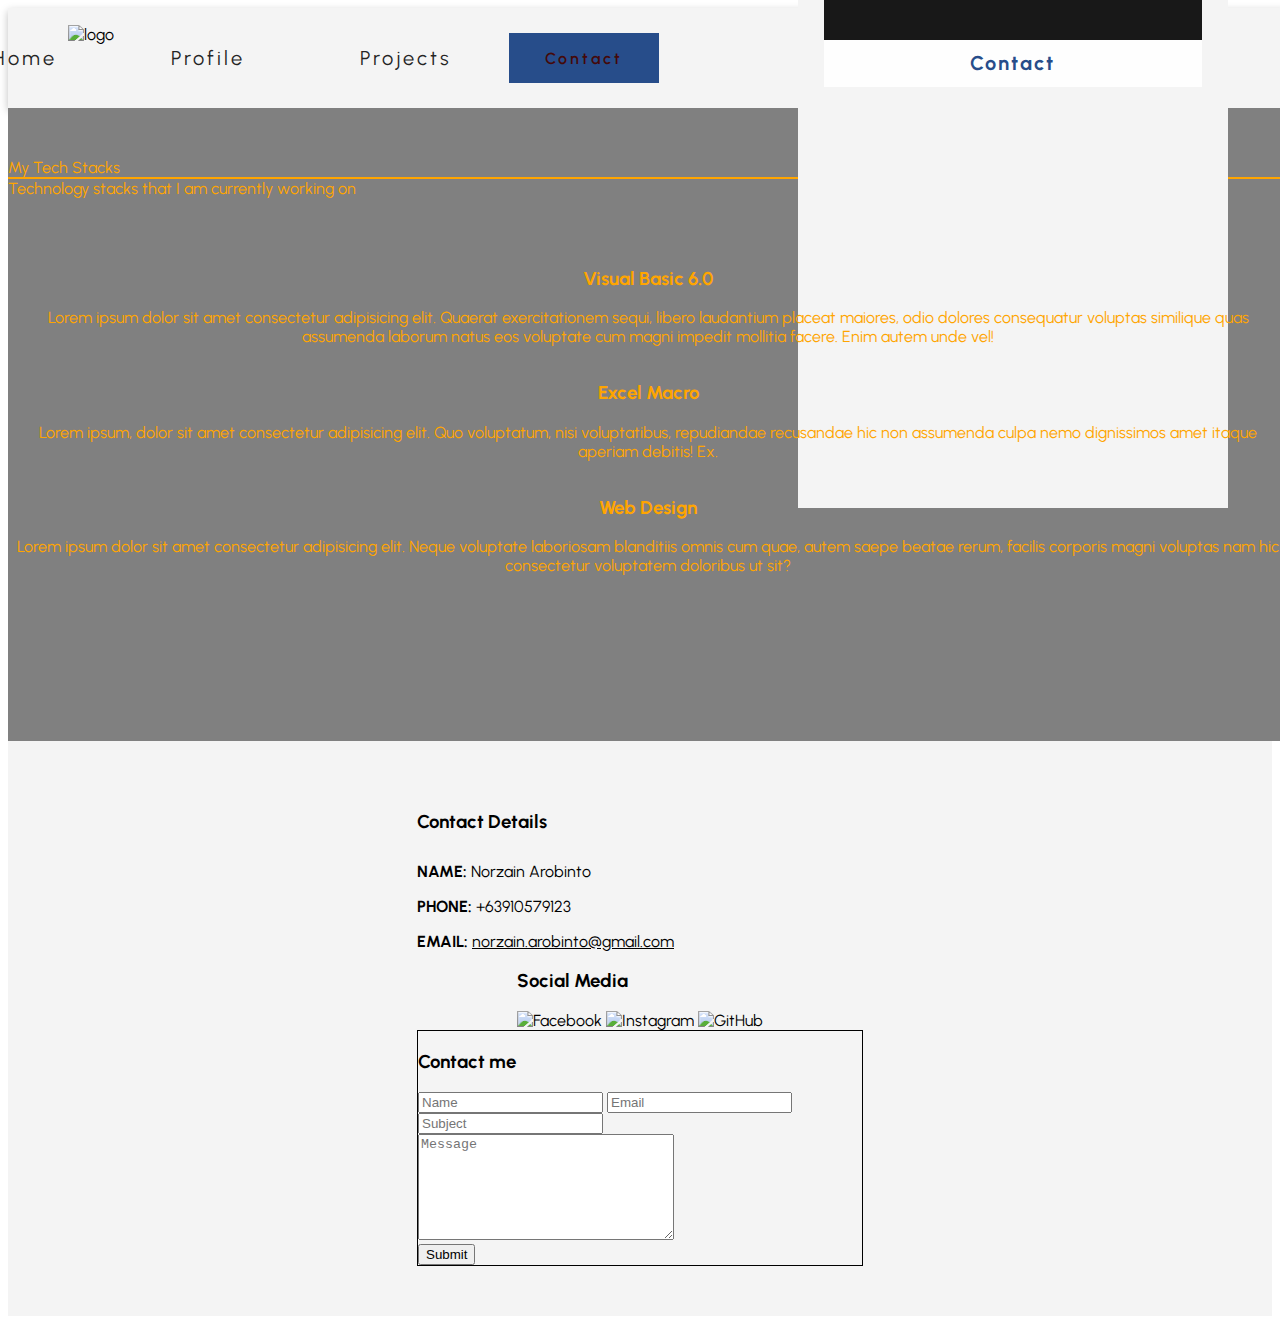
==== page1.html @ fe0accea "Add file" ====
<!DOCTYPE html>
<html lang="en">
<head>
    <meta charset="UTF-8">
    <meta http-equiv="X-UA-Compatible" content="IE=edge">
    <meta name="viewport" content="width=device-width, initial-scale=1.0">
    <title>My profile</title>
    <link rel="stylesheet" href="style.css">
   <link rel="stylesheet" href="/Mini_Project_1/fontawesome/fontawesome-free-6.4.0-web/css/all.css">
    <link href="https://cdn.jsdelivr.net/npm/bootstrap@5.2.3/dist/css/bootstrap.min.css" rel="stylesheet" integrity="sha384-rbsA2VBKQhggwzxH7pPCaAqO46MgnOM80zW1RWuH61DGLwZJEdK2Kadq2F9CUG65" crossorigin="anonymous">
    
</head>
<body>
    <header>
        <div class="container-fluid">
            <div class="navb-logo" >
                <img src="/Mini_Project_1/Images/N (1).png" alt="logo">
            </div>
            <div class="navb-items">

                <div class="item">
                    <a href="/Mini_Project_1/index.html">Home</a>
                </div>

                <div class="item">
                    <a href="/Mini_Project_1/page1.html">Profile</a>
                </div>

                <div class="item">
                    <a href="/Mini_Project_1/Projects.html">Projects</a>
                </div>

                <div class="item-button">
                    <a href="#Contact" type="button">Contact</a>
                </div>

            </div>
            
            <!-- Button trigger modal -->

            <div class="mobile-toggler d-lg-none">
                <a href="#" data-bs-toggle="modal" data-bs-target="#navmodal">
                    <i class="fa-solid fa-bars"></i>
                </a>
            </div>
  <!-- Modal -->
  <div class="modal fade" id="navmodal" tabindex="-1" aria-labelledby="exampleModalLabel" aria-hidden="true">
    <div class="modal-dialog">
      <div class="modal-content">
        <div class="modal-header">
            <img src="/Mini_Project_1/Images/N (1).png" alt="logo">
          <button type="button" class="btn-close" data-bs-dismiss="modal" aria-label="Close"></button>
        </div>
        <div class="modal-body">
            <div class="modal-line">
                <i class="fa-solid fa-house"></i><a href="#home">Home</a>
            </div>
            <div class="modal-line">
                <i class="fa-solid fa-user"></i><a href="#profile">Profile</a>
            </div>
            <div class="modal-line">
                <i class="fa-solid fa-diagram-project"></i> <a href="#Projects">Projects</a>
            </div>
            <div>
            <a href="#Contact" class="navb-button" type="button">Contact</a>
                </div>
        </div>
        <div class="modal-footer">
            <a target="_blank" href="https://facebook.com/bboynoz"><i class="fa-brands fa-facebook"></i> </a>
            <a target="_blank" href="https://www.instagram.com/i_am_norzain/"><i class="fa-brands fa-instagram"></i></a>
            <a target="_blank" href="https://www.tiktok.com/@iamnorzain?lang=en"> <i class="fa-brands fa-tiktok"></i></a>
            <a target="_blank" href="https://github.com/norzain"><i class="fa-brands fa-github"></i></a>
        </div>
      </div>
    </div>
  </div>
        </div>
    </header>

      <!---------------------------------- LOADING PAGE ---------------------------------->

    <div class="main-layout container-fluid">


        <div id="page1">
            <div class="container">
                
                <div class="text-center display-1" style="border-bottom: 2px solid orange;color:orange;padding-top: 50px;">My Tech Stacks</div>
                <div class="text-center display-6" style="color: orange;padding-bottom: 50px;">Technology stacks that I am currently working on</div>
                <div class="row mt-5">
                    <div class="col-sm-12 col-lg-4" style="text-align: center;">
                        
                            <i class="fa-solid fa-code fa-bounce fa-5x " style="color: orange;"></i>
                        
                        <h3 class="mt-5 text-center" style="color:orange">Visual Basic 6.0</h3>
                        <p class="text-center"  style="color: orange;">Lorem ipsum dolor sit amet consectetur adipisicing elit. Quaerat exercitationem sequi, libero laudantium placeat maiores, odio dolores consequatur voluptas similique quas assumenda laborum natus eos voluptate cum magni impedit mollitia facere. Enim autem unde vel!</p>
                    </div>
                    <div class="col-md-12 col-lg-4" style="text-align: center;">
                        <span  class="icon-bg">
                            <i class="fa-solid fa-mobile-button fa-5x fa-bounce" style="color: orange;"></i>
                        </span>
                        <h3 class="mt-5 text-center" style="color:orange">Excel Macro</h3>
                        <p class="text-center"  style="color: orange;" >Lorem ipsum, dolor sit amet consectetur adipisicing elit. Quo voluptatum, nisi voluptatibus, repudiandae recusandae hic non assumenda culpa nemo dignissimos amet itaque aperiam debitis! Ex.</p>
                    </div>
                    <div class="col-sm-12 col-lg-4" style="text-align: center;">
                      <span class="icon-bg">
                          <i class="fa-solid fa-pen-nib fa-5x fa-bounce"  style="color: orange;"></i>
                      </span>
                      <h3 class="mt-5 text-center" style="color:orange">Web Design</h3>
                      <p class="text-center"  style="color: orange;">Lorem ipsum dolor sit amet consectetur adipisicing elit. Neque voluptate laboriosam blanditiis omnis cum quae, autem saepe beatae rerum, facilis corporis magni voluptas nam hic consectetur voluptatem doloribus ut sit?</p>
                  </div>    
                </div>
            </div>
    
        </div>
       
    </div>

    <footer class="mx-5">
        <div class="footer-container">
          <div class="row">
            <div class="col-md-4">
              <div class="contact-details">
                <h3>Contact Details</h3>
                <p style="padding-top: 10px;"><b>NAME:</b> Norzain Arobinto</p>
                <p><b>PHONE:</b> +63910579123</p>
                <p><b>EMAIL:</b> <u>norzain.arobinto@gmail.com</u></p>
              </div>
            </div>
            <div class="col-md-4">
              <div class="social-media" style="padding-left: 100px;padding-right: 100px;">
                <h3>Social Media</h3>
                <a href="https://facebook.com/bboynorz" target="_blank"><img src="https://img.icons8.com/color/32/000000/facebook.png" alt="Facebook"></a>
                <a href="https://www.instagram.com/i_am_norzain/" target="_blank"><img src="https://img.icons8.com/color/32/000000/instagram.png" alt="Instagram"></a>
                <a href="https://github.com/norzain" target="_blank"><img src="https://img.icons8.com/color/32/000000/github.png" alt="GitHub"></a>
              </div>
            </div>
            <div class="col-md-4" id="Contact" style="border: 1px solid black;"> 
                <h3 class="text-center">Contact me</h3>
              <form action="contact.php" method="post">
                <div >
                <input type="text" name="name" placeholder="Name">
                <input type="email" name="email" placeholder="Email">
                </div>
                <div >
                <input type="text" name="subject" placeholder="Subject">
                </div>
                <textarea name="message" placeholder="Message"></textarea>
                <br>
                <input type="submit" value="Submit">
              </form>
            </div>
          </div>
        </div>
      </footer>
    


    <script src="https://cdn.jsdelivr.net/npm/bootstrap@5.2.3/dist/js/bootstrap.bundle.min.js" integrity="sha384-kenU1KFdBIe4zVF0s0G1M5b4hcpxyD9F7jL+jjXkk+Q2h455rYXK/7HAuoJl+0I4" crossorigin="anonymous"></script>
    <script src="https://cdn.jsdelivr.net/npm/@popperjs/core@2.11.7/dist/umd/popper.min.js" integrity="sha384-zYPOMqeu1DAVkHiLqWBUTcbYfZ8osu1Nd6Z89ify25QV9guujx43ITvfi12/QExE" crossorigin="anonymous"></script>
    <script src="https://cdn.jsdelivr.net/npm/bootstrap@5.3.0-alpha3/dist/js/bootstrap.min.js" integrity="sha384-Y4oOpwW3duJdCWv5ly8SCFYWqFDsfob/3GkgExXKV4idmbt98QcxXYs9UoXAB7BZ" crossorigin="anonymous"></script>
    
</body>
</html>
---- style.css ----
@import url('https://fonts.googleapis.com/css2?family=Urbanist:wght@300;400;500;600;700&display=swap');

body{

    font-family: 'Urbanist', sans-serif;
    overflow-x: hidden;
}

a{

    text-decoration: none;
    color: currentColor;
}

a:hover{

    color: currentColor;
}

header{

    width: 100vw;
    height: 100px;
    /* background-color: rgba(255, 255, 255, 0.56); */
    background-color: rgb(244,244,244);
    box-shadow: 0px 3px 8px rgba(0, 0, 0, 25%);
    display: flex;
    align-items: center;

}

header .container-fluid{

    width: 100%;
    padding: 0 60px;
    display: flex;
    align-items: center;
    justify-content: space-between;
}

@media(max-width:992px){

    header .container-fluid{

        padding: 0 5%;
    }
}

header .navb-logo img{

    width: 140px;
    height: 66px;
    
}
header .navb-logo{

    width: 140px;
    height: 66px;
    
}

header .navb-items{

    display: flex;
    align-items: center;
    justify-content: flex-end;
    letter-spacing: 3px;
}

header .item{

    text-align: center;
    margin-inline: 15%;
    font-size: 20px;
    letter-spacing: 3px;
    color:rgb(36,36,36);
    padding: 5px 0;
    transition: all .1s ease;
    border-bottom: 0px solid #64d6f4;
    border-top: 0px solid #64d6f4;
    cursor: pointer;
}

header .item:hover{

    border-bottom: 3px solid #64d6f4;
    border-top: 3px solid #64d6f4;
}

header .item-button a{

    background-color: #274d8a;
    width: 150px;
    height: 50px;
    display: flex;
    justify-content: center;
    align-items: center;
    font-size: 16px;
    font-weight: 600;
    color: #440909;
    transition: all .5s ease;
}

header .item-button a:hover{

    background-color: #64d6f4;
}

header .mobile-toggler{

    font-size: 30px;
}

/* modal */

.modal-dialog{

    margin: 0;
    width: 430px;
}

@media(max-width: 450px){

    .modal-dialog{
        
        width: 82%;
    }
}

.modal-content{

    border-radius: 0;
    height: 100vh;
    overflow-y: scroll;
    background-color:rgb(244,244,244);;
}

.modal-header{

    display: flex;
    justify-content: space-between;
    align-items: center;
    width: 88%;
    margin: 0 auto;
    padding-bottom: 16px;
    border-bottom: 2px solid #fefefe;
}

.modal-header img{

    width: 140px;
    height: 66px;
    margin-top: 17.5px;
}

.modal-header .btn-close{

    background: transparent;
    opacity: 1;
}

.modal-header i{

    color: #fefefe;
    font-size: 30px;
    
}

.modal-body{

    width: 88%;
    margin: 0 auto;
    padding: 75px 0 0 0;
    flex: unset;
    background-color:rgb(24,24,24);
}

.modal-body .modal-line{

    width: 100%;
    display: flex;
    align-items: center;
    justify-content: flex-start;
    padding: 7px 0;
    margin-bottom: 50px;
    cursor: pointer;
    transition: all .5s ease;
    color: #274d8a;
    border-bottom: 1px solid #274d8a;
}

.modal-body .modal-line:hover{

    color: #fefefe;
    border-bottom: 1px solid #fefefe;
}

.modal-line a{

    font-size: 17px;
    font-weight: 500;
    letter-spacing: 2.5px;
    color: #fefefe;
}

.modal-line i{

    color: currentColor;
    font-size: 30px;
    width: 35px;
    margin-right: 15px;
    padding: 0 0 3px 3px;
}

.navb-button{

    width: 100%;
    height: 47px;
    background-color: #fefefe;
    display: flex;
    justify-content: center;
    align-items: center;
    font-size: 20px;
    font-weight: 700;
    color: #274d8a;
    letter-spacing: 2px;
    transition: all .5s ease;
}

.navb-button:hover{

    background-color: #274d8a;
    color: #fefefe;
}

.mobile-modal-footer{

    width: 87%;
    margin: 0 auto;
    padding: 20% 0;
    display: flex;
    justify-content: space-between;
    align-items: center;
    font-size: 25px;
    color: #274d8a;
}

.mobile-modal-footer i:hover{

    color: #fefefe;
}


/************LAYOUT********************/
#main{
position: relative;
overflow: hidden;
display: flex;
}
#page{
height: auto;
width: 100vw;
/* background-color: rgb(36,36,36); */
background-color: gray;
display: flex;
}
/* }
#page h2 {
    padding-top: 150px;
    padding-left: 150px;
    
}
#page h3 {
 
    padding-left: 150px;
} */


#page1{
    height: auto;
    width: 100vw;
    /* background-color:rgb(36,36,36); */
    background-color: gray;
    padding-bottom: 150px;
    }
#page1 i{
    display: flex;
    flex-direction: row;
    text-align: center;
    padding-left: 160px;
    
}

 #page2{
        height: auto;
        width: 100vw;
        /* background-color: rgb(36,36,36); */
        background-color: gray;
        padding-bottom: 100px;
        }

#profilePIC{
    max-width: 100vw;
    max-height: 100vh;
}
footer{
    display: flex;
    padding-top: 50px;
    padding-bottom: 50px;
    justify-content: center;
    background-color: rgb(244,244,244);
    
    
}
footer #cntct{
    display: flex;
    flex-direction: column;
    
}
textarea{
    width:250px ;
    height: 100px;
}
#main-layout{
    height: auto;
}
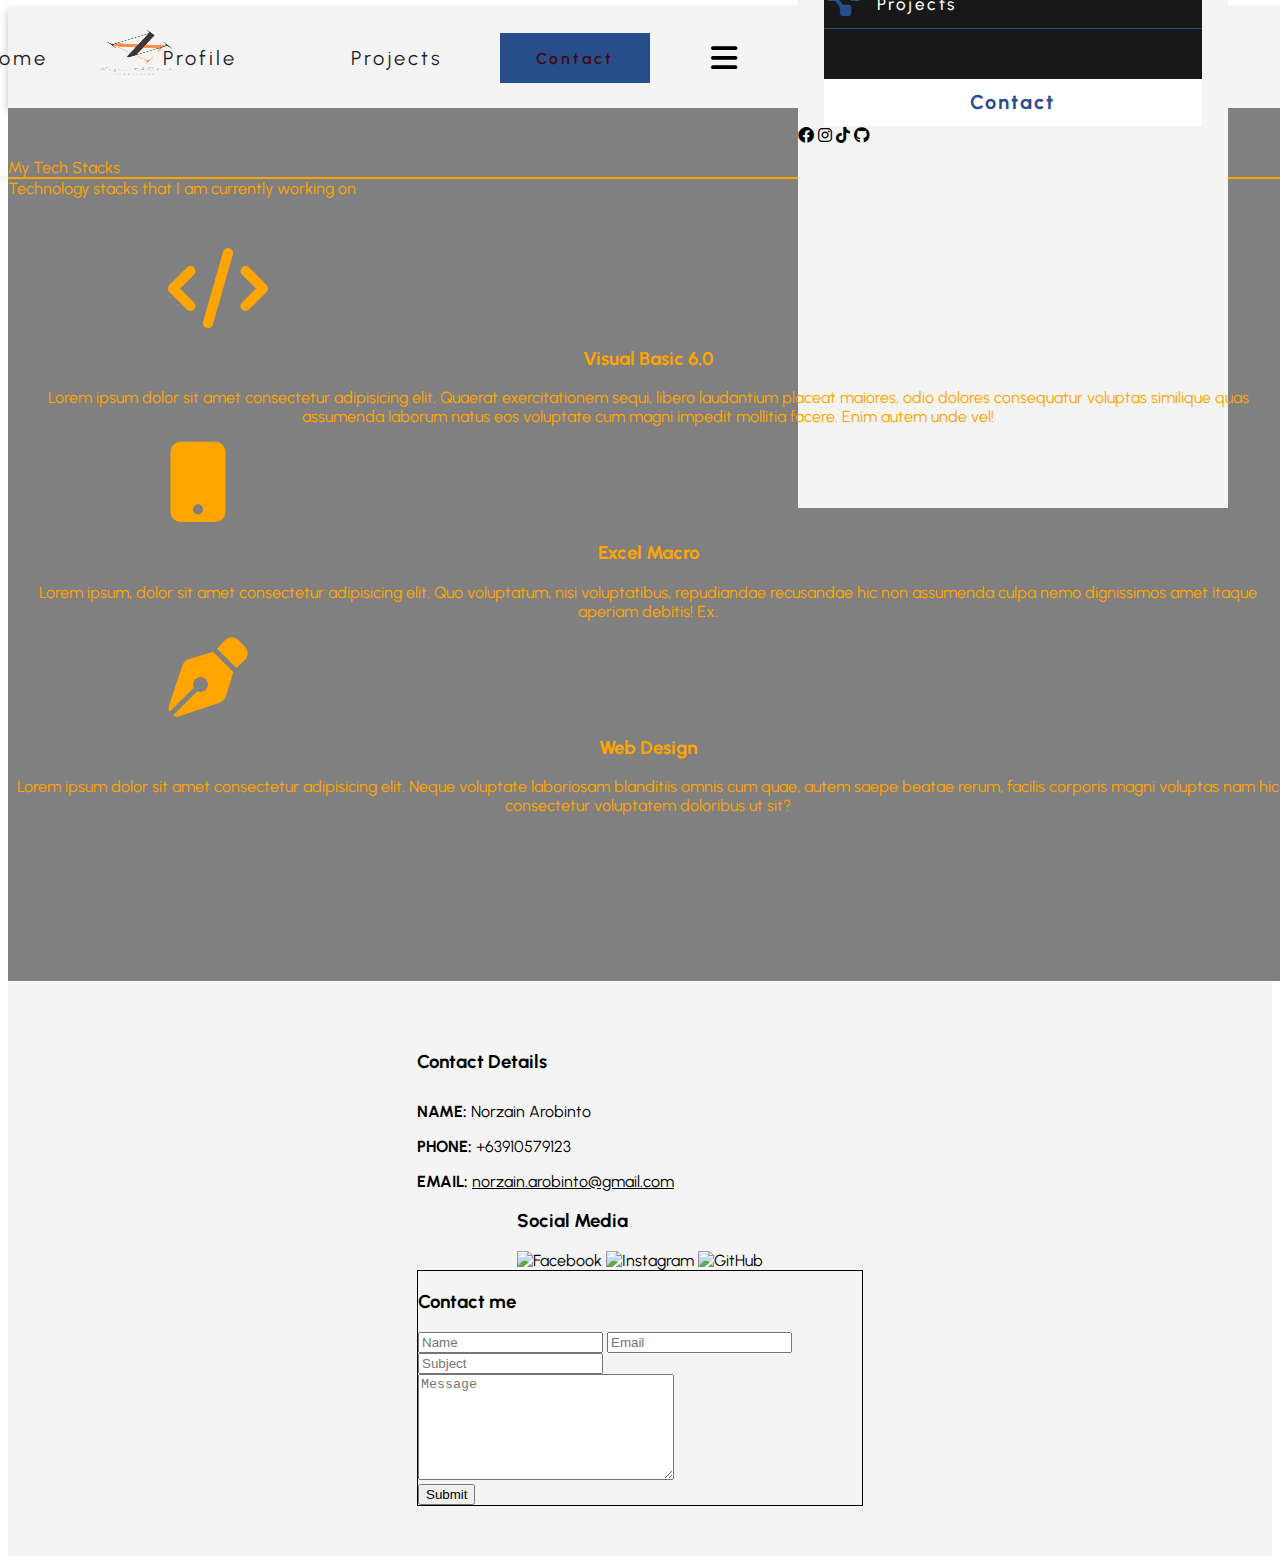
==== commit 6b1abffe: "final update" ====
--- a/page1.html
+++ b/page1.html
@@ -6,7 +6,7 @@
     <meta name="viewport" content="width=device-width, initial-scale=1.0">
     <title>My profile</title>
     <link rel="stylesheet" href="style.css">
-   <link rel="stylesheet" href="/Mini_Project_1/fontawesome/fontawesome-free-6.4.0-web/css/all.css">
+   <link rel="stylesheet" href="/fontawesome/fontawesome-free-6.4.0-web/css/all.css">
     <link href="https://cdn.jsdelivr.net/npm/bootstrap@5.2.3/dist/css/bootstrap.min.css" rel="stylesheet" integrity="sha384-rbsA2VBKQhggwzxH7pPCaAqO46MgnOM80zW1RWuH61DGLwZJEdK2Kadq2F9CUG65" crossorigin="anonymous">
     
 </head>
@@ -14,20 +14,20 @@
     <header>
         <div class="container-fluid">
             <div class="navb-logo" >
-                <img src="/Mini_Project_1/Images/N (1).png" alt="logo">
+                <img src="/Images/N (1).png" alt="logo">
             </div>
             <div class="navb-items">
 
                 <div class="item">
-                    <a href="/Mini_Project_1/index.html">Home</a>
+                    <a href="/index.html">Home</a>
                 </div>
 
                 <div class="item">
-                    <a href="/Mini_Project_1/page1.html">Profile</a>
+                    <a href="/page1.html">Profile</a>
                 </div>
 
                 <div class="item">
-                    <a href="/Mini_Project_1/Projects.html">Projects</a>
+                    <a href="/Projects.html">Projects</a>
                 </div>
 
                 <div class="item-button">
@@ -48,7 +48,7 @@
     <div class="modal-dialog">
       <div class="modal-content">
         <div class="modal-header">
-            <img src="/Mini_Project_1/Images/N (1).png" alt="logo">
+            <img src="/Images/N (1).png" alt="logo">
           <button type="button" class="btn-close" data-bs-dismiss="modal" aria-label="Close"></button>
         </div>
         <div class="modal-body">
